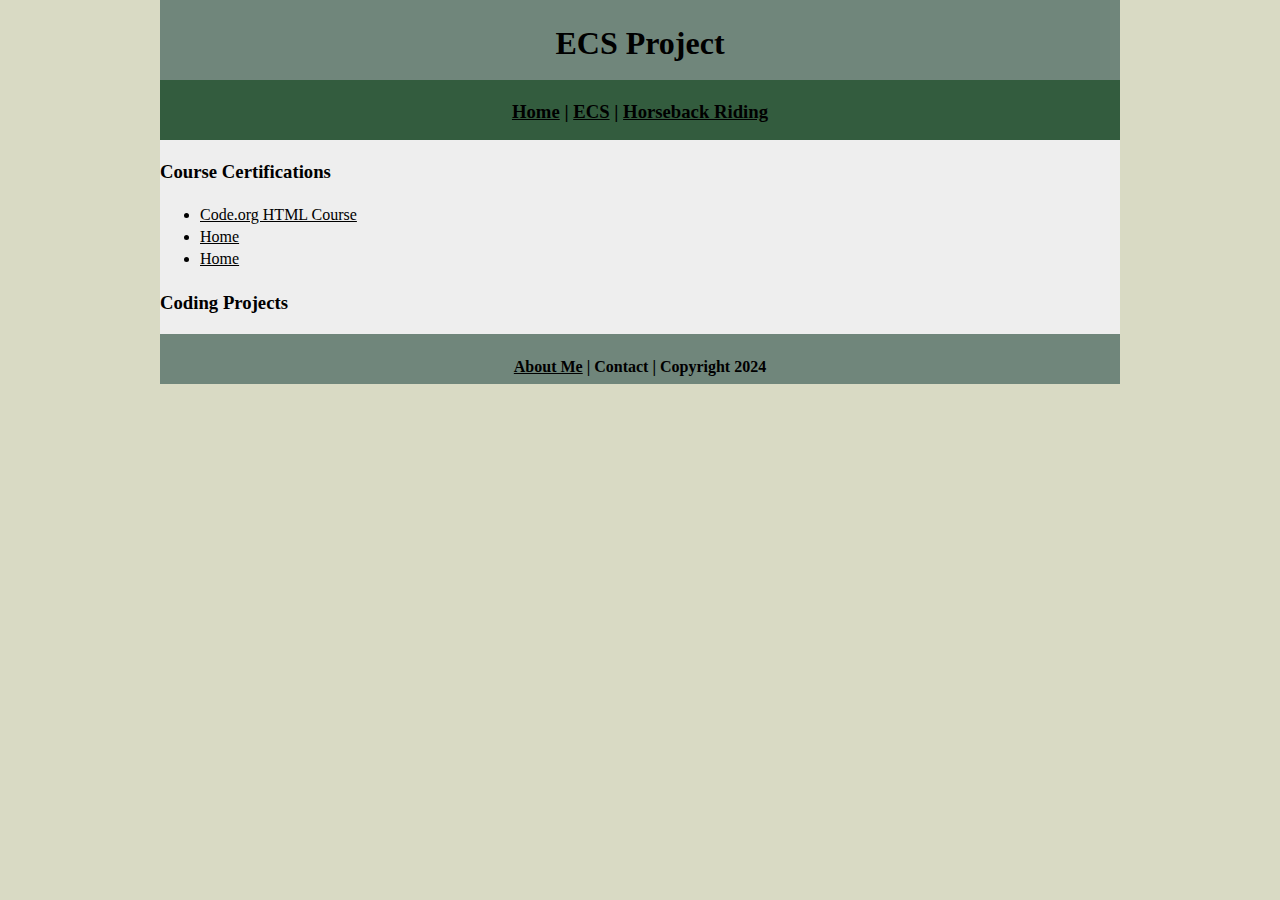
==== ecs/index.html @ 189404c2 "Update index.html" ====
<!DOCTYPE html>
<html class="homePage">
   <head>
      <!-- This is a comment! Text here will be ignored by the browser. -->
      <meta charset="UTF-8">
      <title>ECS Portfolio | 2024</title>
      <link href="../myCSS.css" rel="stylesheet" type="text/css">
   </head>
   <body>
      <div class="container">
         <div class="header">
            <h1>ECS Project</h1>
         </div>
         <div class="nav">
            <h3> <a href="../index.html">Home</a> | <a href="index.html">ECS</a> | <a href="../horseback-riding/index.html">Horseback Riding</a></h3>
         </div>
         <div class="content">
            <h3>Course Certifications</h3>
            <ul>
               <li><a href="https://www.typing.com/apiv1/student/tests/286117150/120223086/certificate?language=en">Code.org HTML Course</a></li>
               <li><a href="#">Home</a></li>
               <li><a href="#">Home</a></li>
             </ul>
                <h3> Coding Projects</h3>
         </div>
         <div class="footer">
            <h4> <a href="../aboutme.html">About Me</a> | Contact | Copyright 2024</h4>
         </div>
      </div>
   </body>
</html>
---- myCSS.css ----
@charset "UTF-8";
/* This is a comment! Text here will be ignored by the browser. */
body {
	margin: 0 auto;
	  font: 100%/1.4 Didot, serif, serif;
}
.homePage {
	background: #D9DAC4;
}
.container {
	width: 960px;
	margin: 0 auto;
}
.header {
	background: #70867B;
	text-align: center;
	margin: 0px;
	padding: 5;
	float: left;
	width: 100%;
	height: 80px;
	
}
.nav {
	background: #335C3E;
	margin: 0px;
	padding: 5;
	float: left;
	width: 100%;
	height: 60px;
	text-align: center;
}
.content {
	background: #EEEEEE;
	margin: 0px;
	float: left;
	width: 100%;
	text-align: left;
}
.footer {
	background: #70867B;
	margin: 0px;
	float: left;
	width: 100%;
	height: 50px;
	text-align: center;
}

a:link {
     color: #000000;
}
a:visited {
     color: #000000;
}
a:hover, a:active, a:focus { 
     text-decoration: underline;
}
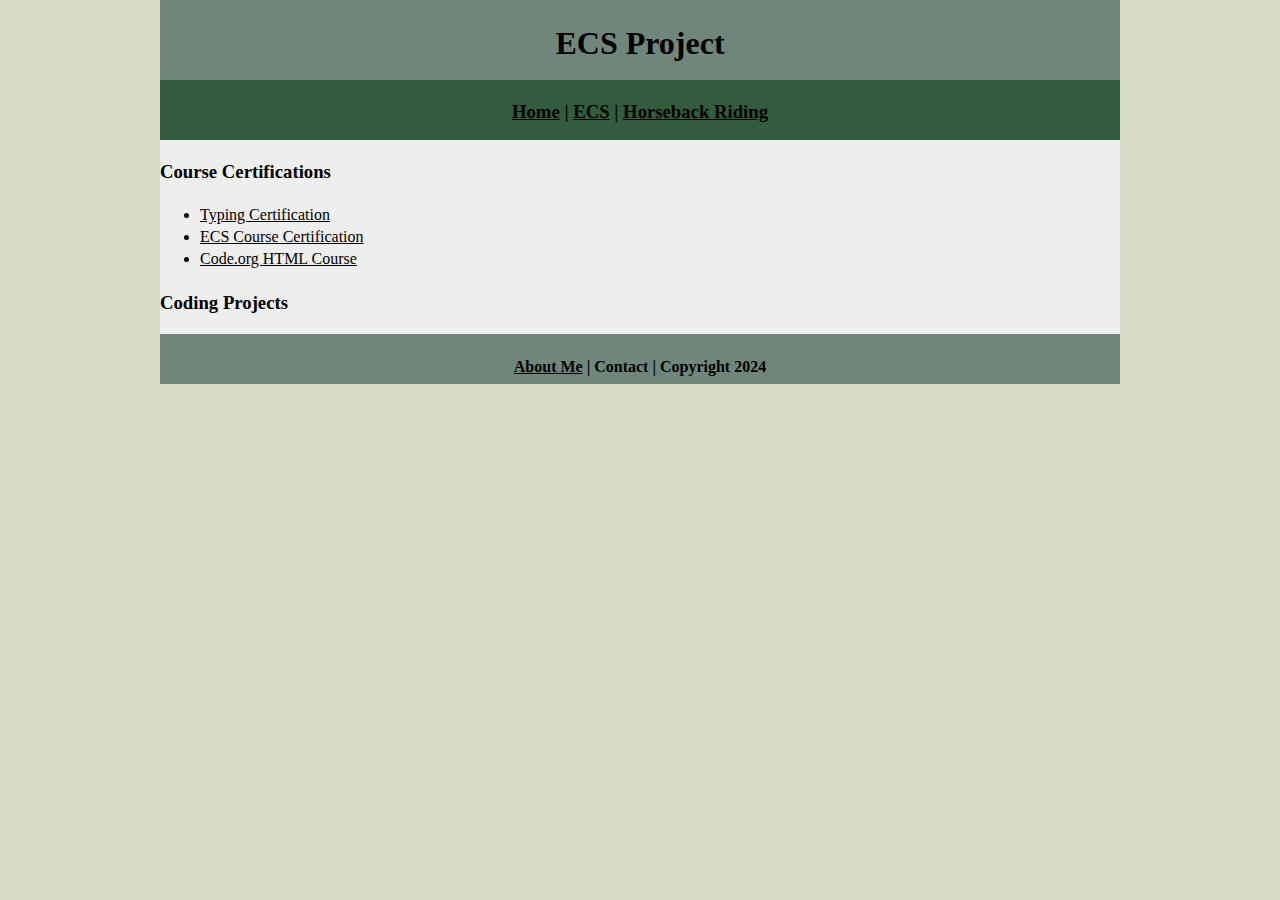
==== commit 062b55b1: "Update index.html" ====
--- a/ecs/index.html
+++ b/ecs/index.html
@@ -17,9 +17,9 @@
          <div class="content">
             <h3>Course Certifications</h3>
             <ul>
-               <li><a href="https://www.typing.com/apiv1/student/tests/286117150/120223086/certificate?language=en">Code.org HTML Course</a></li>
-               <li><a href="#">Home</a></li>
-               <li><a href="#">Home</a></li>
+               <li><a href="https://www.typing.com/apiv1/student/tests/286117150/120223086/certificate?language=en">Typing Certification</a></li>
+               <li><a href="#">ECS Course Certification</a></li>
+               <li><a href="#">Code.org HTML Course</a></li>
              </ul>
                 <h3> Coding Projects</h3>
          </div>
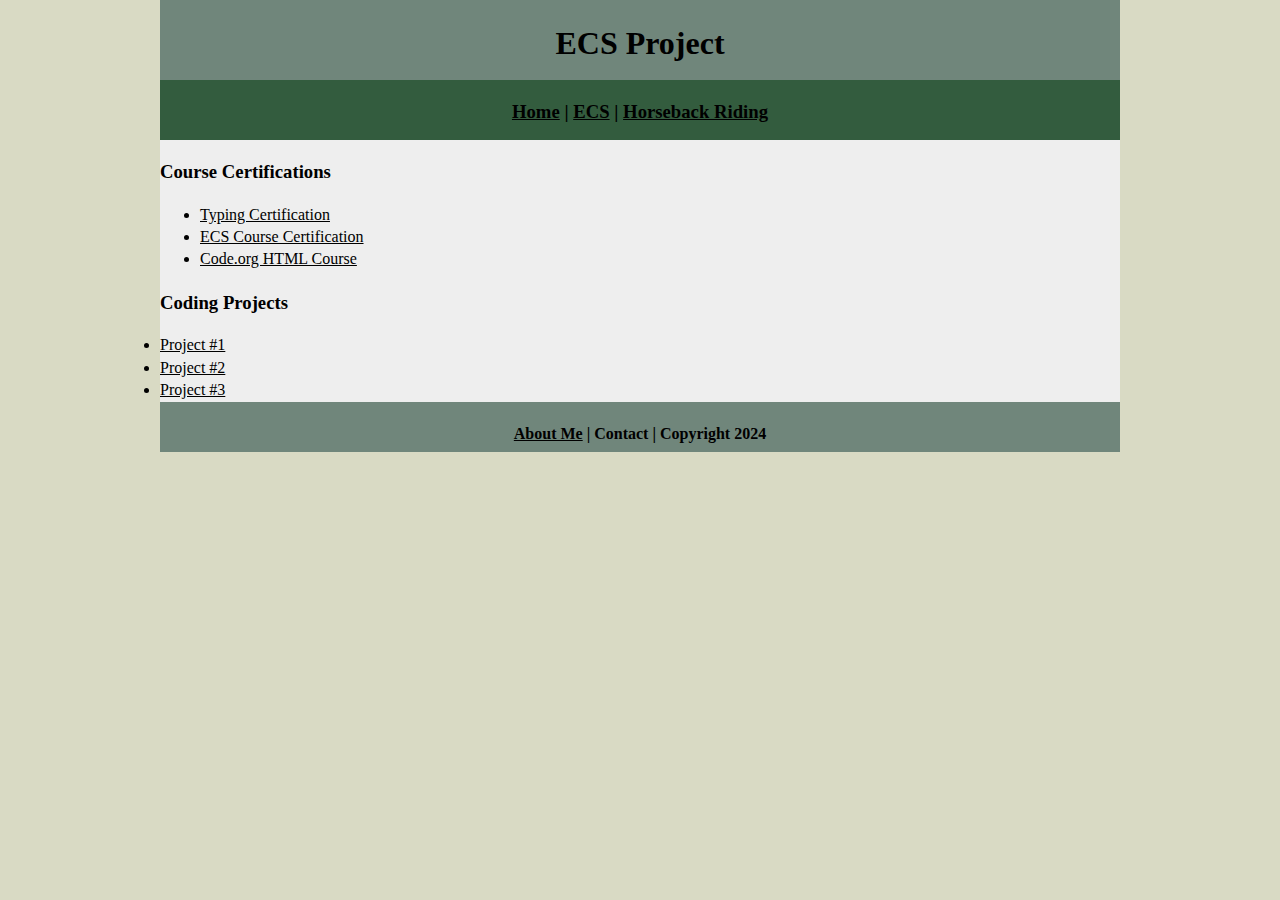
==== commit 13a344f7: "Update index.html" ====
--- a/ecs/index.html
+++ b/ecs/index.html
@@ -22,6 +22,9 @@
                <li><a href="#">Code.org HTML Course</a></li>
              </ul>
                 <h3> Coding Projects</h3>
+            <li><a href="#">Project #1</a></li>
+            <li><a href="#">Project #2</a></li>
+            <li><a href="#">Project #3</a></li>
          </div>
          <div class="footer">
             <h4> <a href="../aboutme.html">About Me</a> | Contact | Copyright 2024</h4>
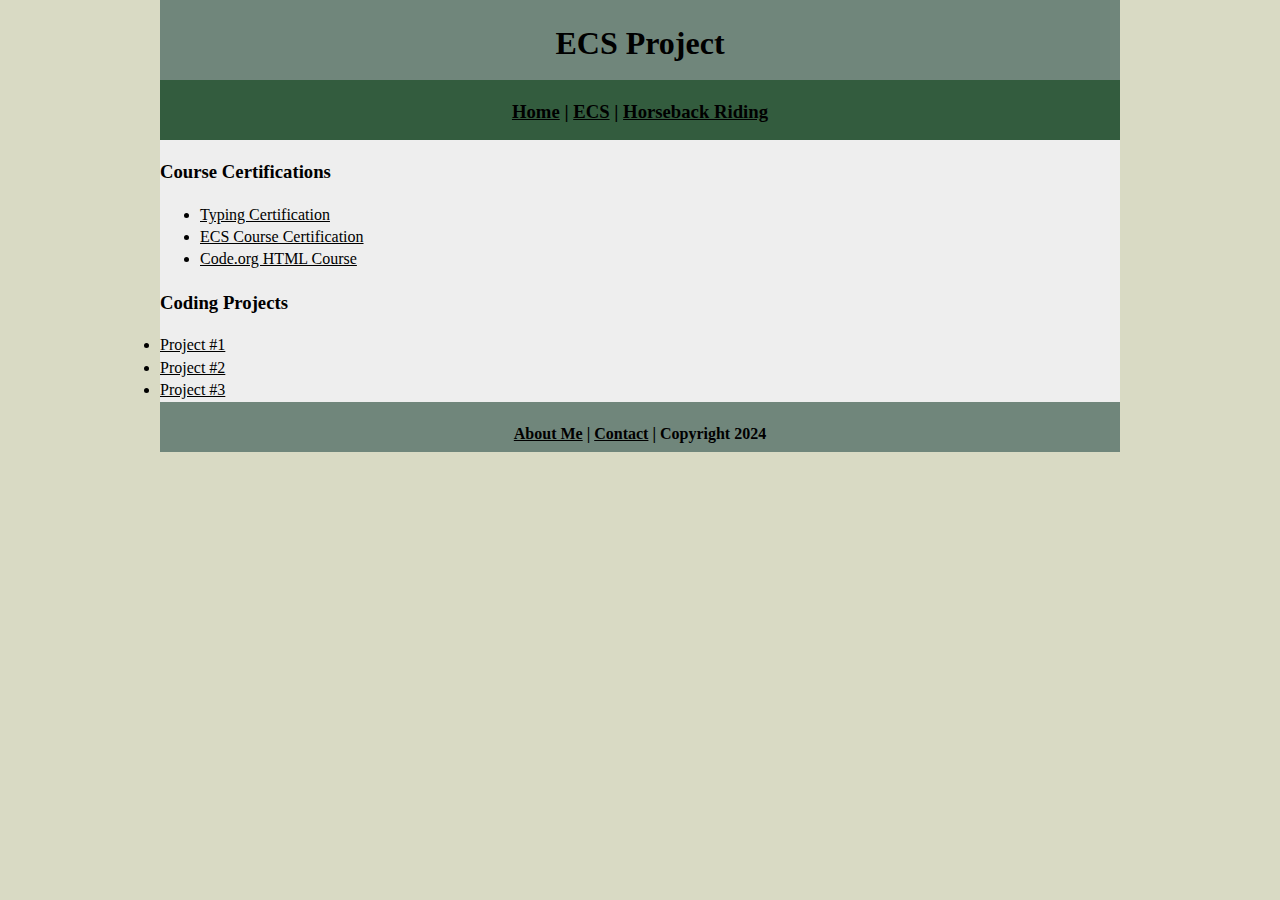
==== commit 9bc75334: "Update index.html" ====
--- a/ecs/index.html
+++ b/ecs/index.html
@@ -22,12 +22,13 @@
                <li><a href="#">Code.org HTML Course</a></li>
              </ul>
                 <h3> Coding Projects</h3>
-            <li><a href="#">Project #1</a></li>
-            <li><a href="#">Project #2</a></li>
-            <li><a href="#">Project #3</a></li>
+               <li><a href="#">Project #1</a></li>
+               <li><a href="#">Project #2</a></li>
+               <li><a href="#">Project #3</a></li>
+         </ul>
          </div>
          <div class="footer">
-            <h4> <a href="../aboutme.html">About Me</a> | Contact | Copyright 2024</h4>
+            <h4> <a href="../aboutme.html">About Me</a> | <a href="mailto:kaiaburr8@gmail.com">Contact</a> | Copyright 2024</h4>
          </div>
       </div>
    </body>
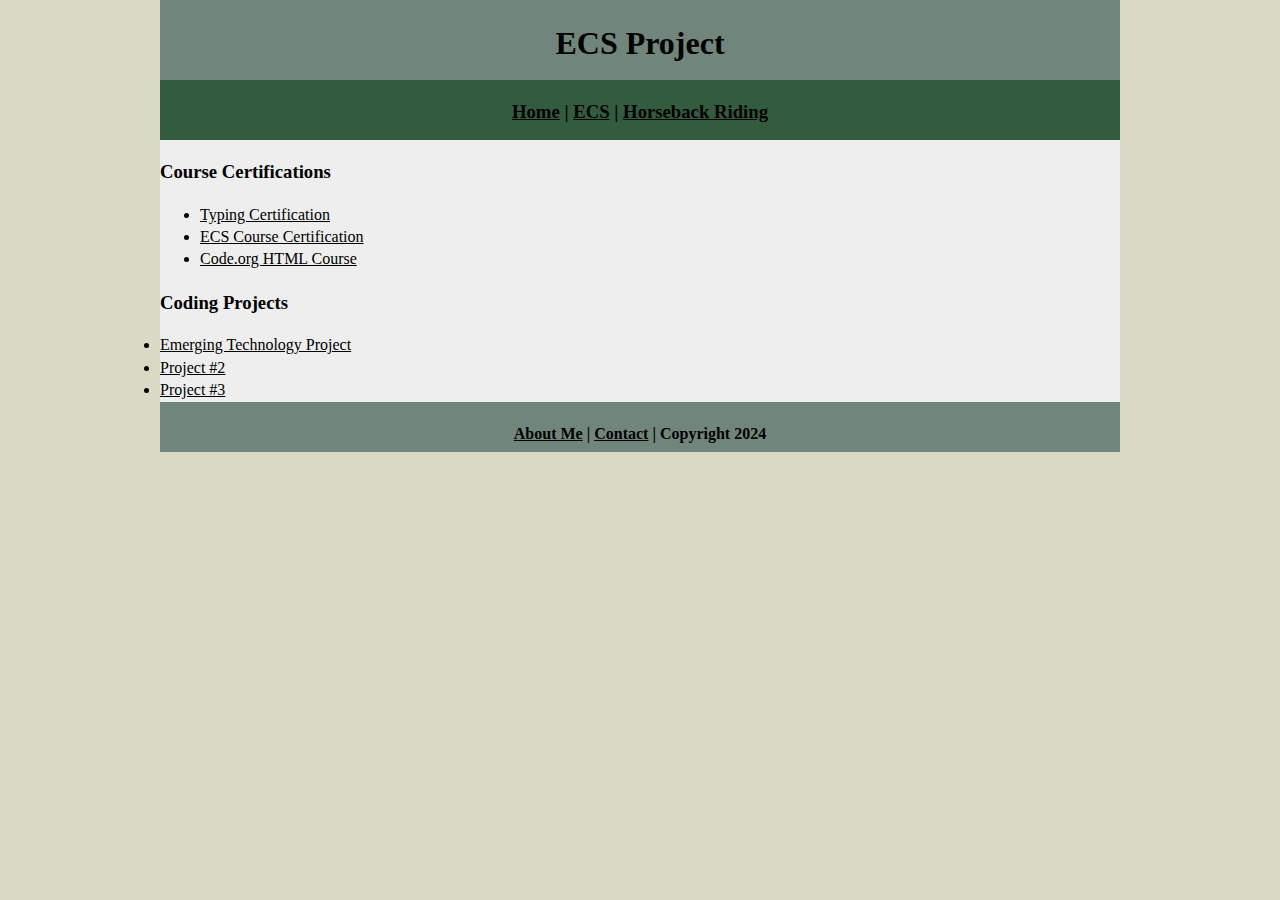
==== commit 6b4a4a25: "Update index.html" ====
--- a/ecs/index.html
+++ b/ecs/index.html
@@ -22,7 +22,7 @@
                <li><a href="#">Code.org HTML Course</a></li>
              </ul>
                 <h3> Coding Projects</h3>
-               <li><a href="#">Project #1</a></li>
+               <li><a href="https://docs.google.com/presentation/d/1eaup5OacbKJw3a55N5CGT2gP5_2eyJVJiMuxBa9Rr5A/edit?usp=sharing">Emerging Technology Project</a></li>
                <li><a href="#">Project #2</a></li>
                <li><a href="#">Project #3</a></li>
          </ul>
